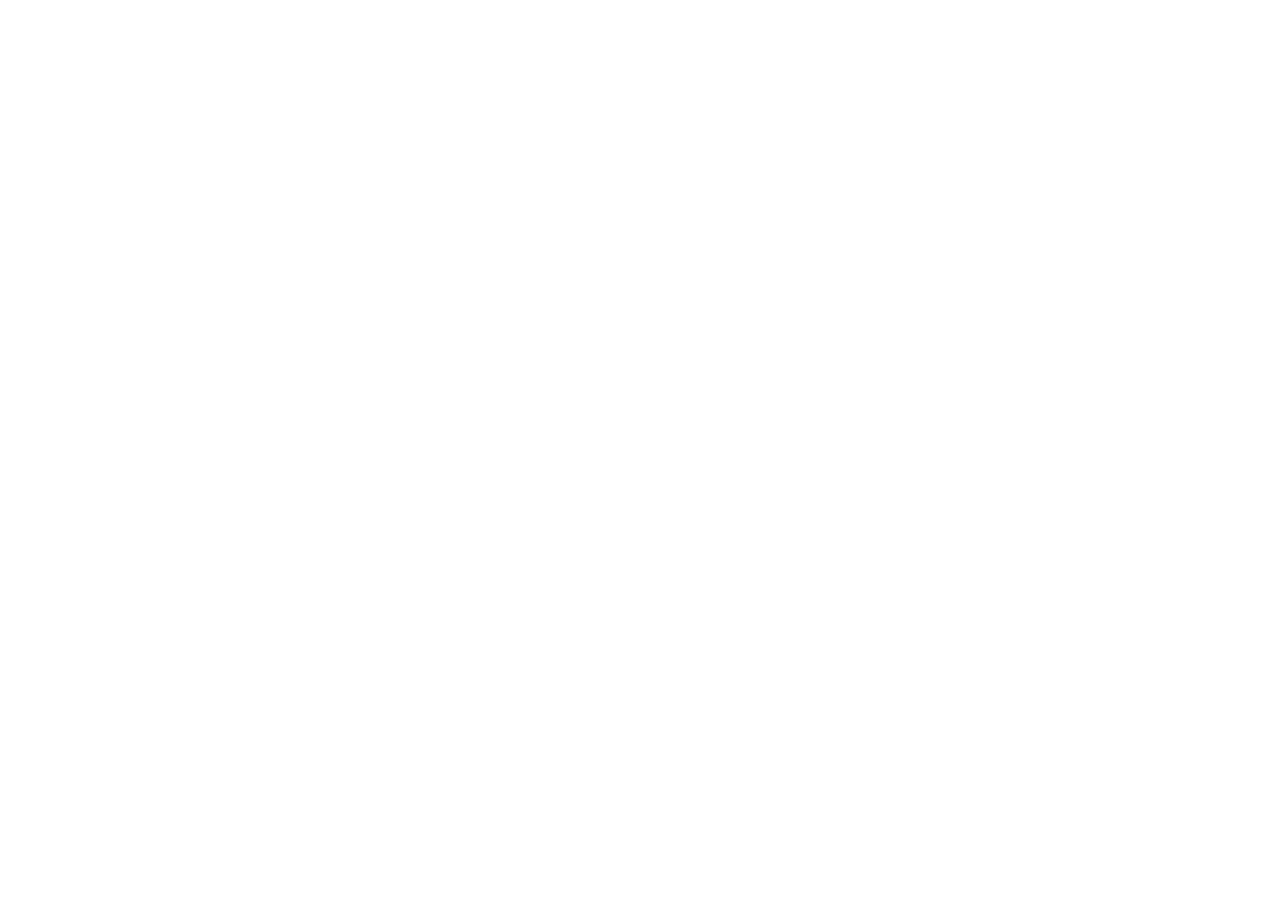
==== creator/creator.html @ 29116db5 "small bugs" ====
<html>
<head>
    <title>circle</title>
    
</head>
<body>
    <canvas id = "myCanvas" style="left: 0px; top: 0px; position: absolute;" ></canvas>
</body>

<script type= "text/javascript" src="paper-full.js"></script>
    <script>
        var win = window,
        doc = document,
        docElem = doc.documentElement,
        body = doc.getElementsByTagName('body')[0],
        x = win.innerWidth || docElem.clientWidth || body.clientWidth,
        y = win.innerHeight|| docElem.clientHeight|| body.clientHeight;
        
        document.getElementById("myCanvas").width = x;
        document.getElementById("myCanvas").height = y; 
    
    </script>
        
    <script type = "text/javascript" src = "Globalvars.js"> </script>
    <script type = "text/javascript" src = "drawing.js"> </script>
    <script type = "text/javascript" src = "shape.js"> </script>
    <script type = "text/javascript" src = "vhLines.js"> </script>
    <script type = "text/javascript" src = "creator.js"> </script>
    

</html>
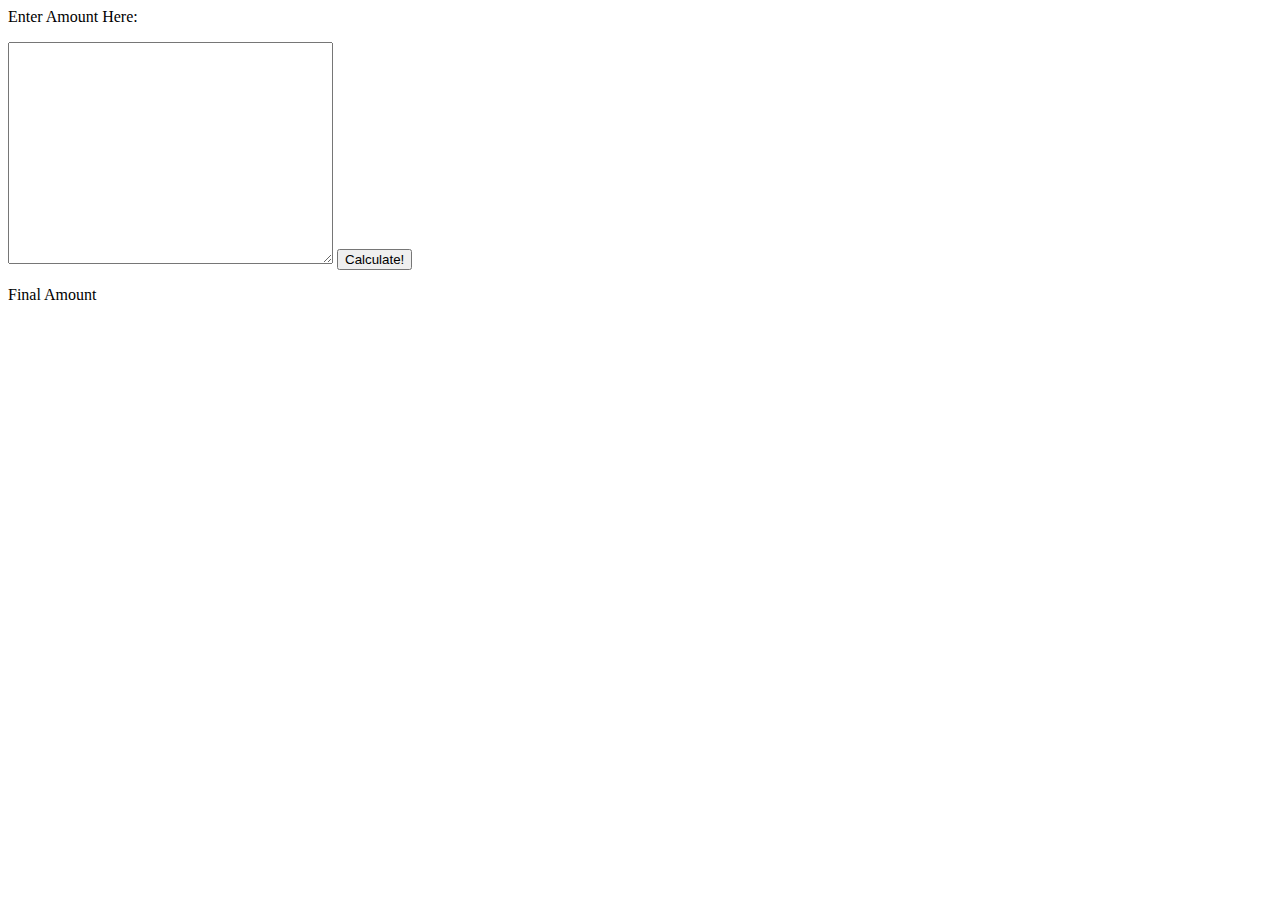
==== commit bde885cb: "windows support" ====
--- a/creator/creator.html
+++ b/creator/creator.html
@@ -3,12 +3,25 @@
     <title>circle</title>
     
 </head>
+
+
 <body>
-    <canvas id = "myCanvas" style="left: 0px; top: 0px; position: absolute;" ></canvas>
+    <canvas id = "myCanvas" style="left: 600px; top: 0px; position: absolute;" ></canvas>
+
+    <p>Enter Amount Here:</p>
+<textarea type="text" id = input name="input" style="height: 222px; margin: 0px; width: 325px;"></textarea>
+<button class="button" onclick="log(document.getElementById('input').value)" style = "top: 10000px">Calculate!</button>
+<p>Final Amount</p>
+<div class="output">
+    <output for="roundedNumber" name="finalAmount"></output>
+</div>
 </body>
+
+
 
 <script type= "text/javascript" src="paper-full.js"></script>
     <script>
+        
         var win = window,
         doc = document,
         docElem = doc.documentElement,
@@ -16,7 +29,7 @@
         x = win.innerWidth || docElem.clientWidth || body.clientWidth,
         y = win.innerHeight|| docElem.clientHeight|| body.clientHeight;
         
-        document.getElementById("myCanvas").width = x;
+        document.getElementById("myCanvas").width = x - 300;
         document.getElementById("myCanvas").height = y; 
     
     </script>
